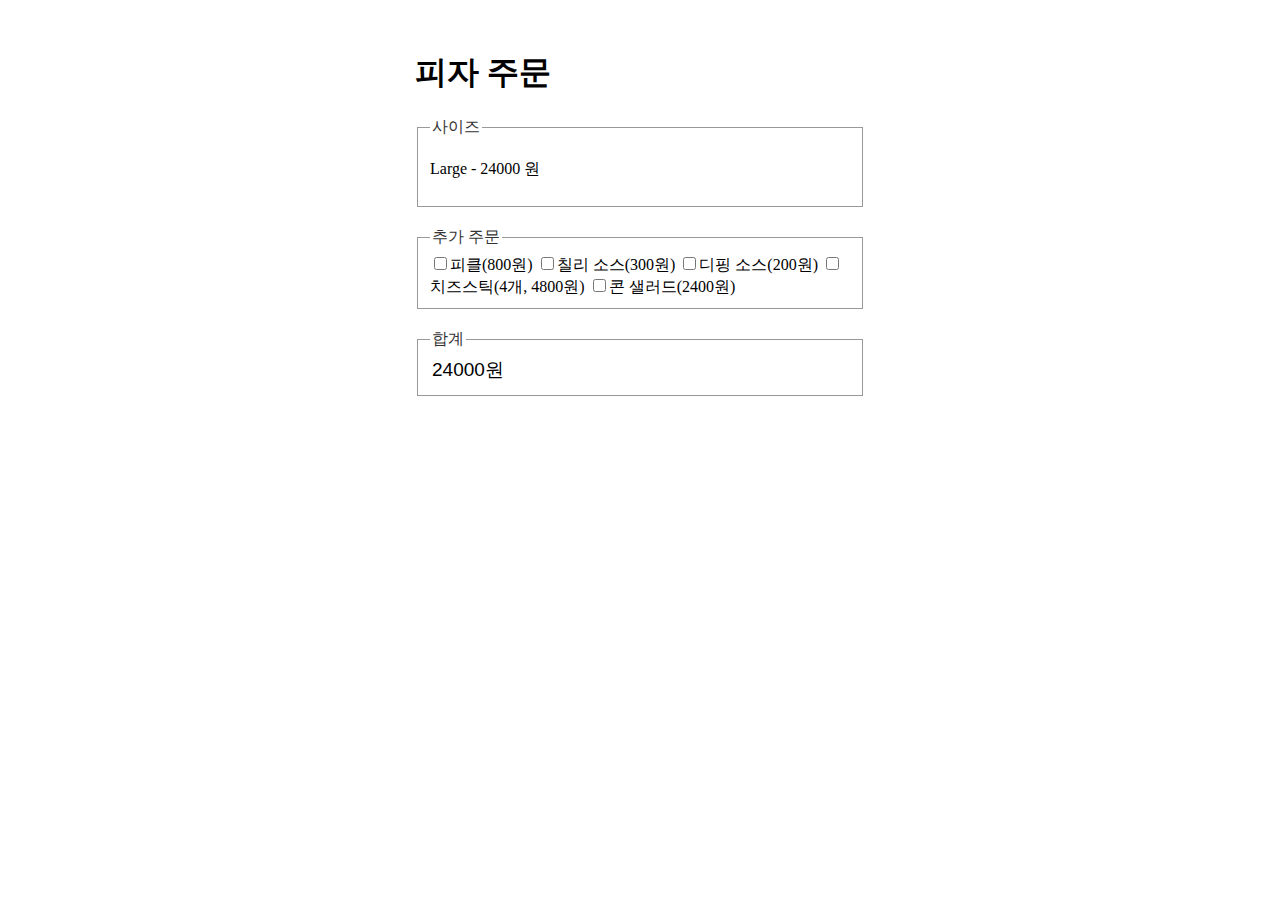
==== pizza/index.html @ 98b14338 "Create pizza store" ====
<!DOCTYPE html>
<html lang="en">
<head>
    <meta charset="UTF-8">
    <meta http-equiv="X-UA-Compatible" content="IE=edge">
    <meta name="viewport" content="width=device-width, initial-scale=1.0">
    <link rel="stylesheet" href="css/style.css">
    <title>Document</title>
</head>
<body>
    <div id="wrap">
        <h1>피자 주문</h1>
        <form id="orderForm">
            <fieldset class="orderForm__field">
                <legend class="orderForm__title">사이즈</legend>
                <p>Large - 24000 원</p>
            </fieldset>
            <fieldset class="orderForm__field">
                <legend class="orderForm__title">추가 주문</legend>
                <input type="checkbox" value="800" id="pickle" class="check">피클(800원)
                <input type="checkbox" value="300" id="chilly" class="check">칠리 소스(300원)
                <input type="checkbox" value="200" id="deeping" class="check">디핑 소스(200원)
                <input type="checkbox" value="4800" id="stick" class="check">치즈스틱(4개, 4800원)
                <input type="checkbox" value="2400" id="salad" class="check">콘 샐러드(2400원)
            </fieldset>
            <fieldset class="orderForm__field">
                <legend class="orderForm__title">합계</legend>
                <input type="text" id="total" name="total" readonly>
            </fieldset>
        </form>
    </div>

    <script src="js/script.js" defer></script>
</body>
</html>
---- pizza/css/style.css ----
#wrap {
  width: 450px;
  margin: 10px auto;
  padding-top: 20px;
}

.orderForm__field {
  border: 1px solid #999;
  margin-bottom: 20px;
}

.orderForm__title {
  color: #333;
}

#total {
  border: none;
  font-size: 19px;
  height: 27px;
}
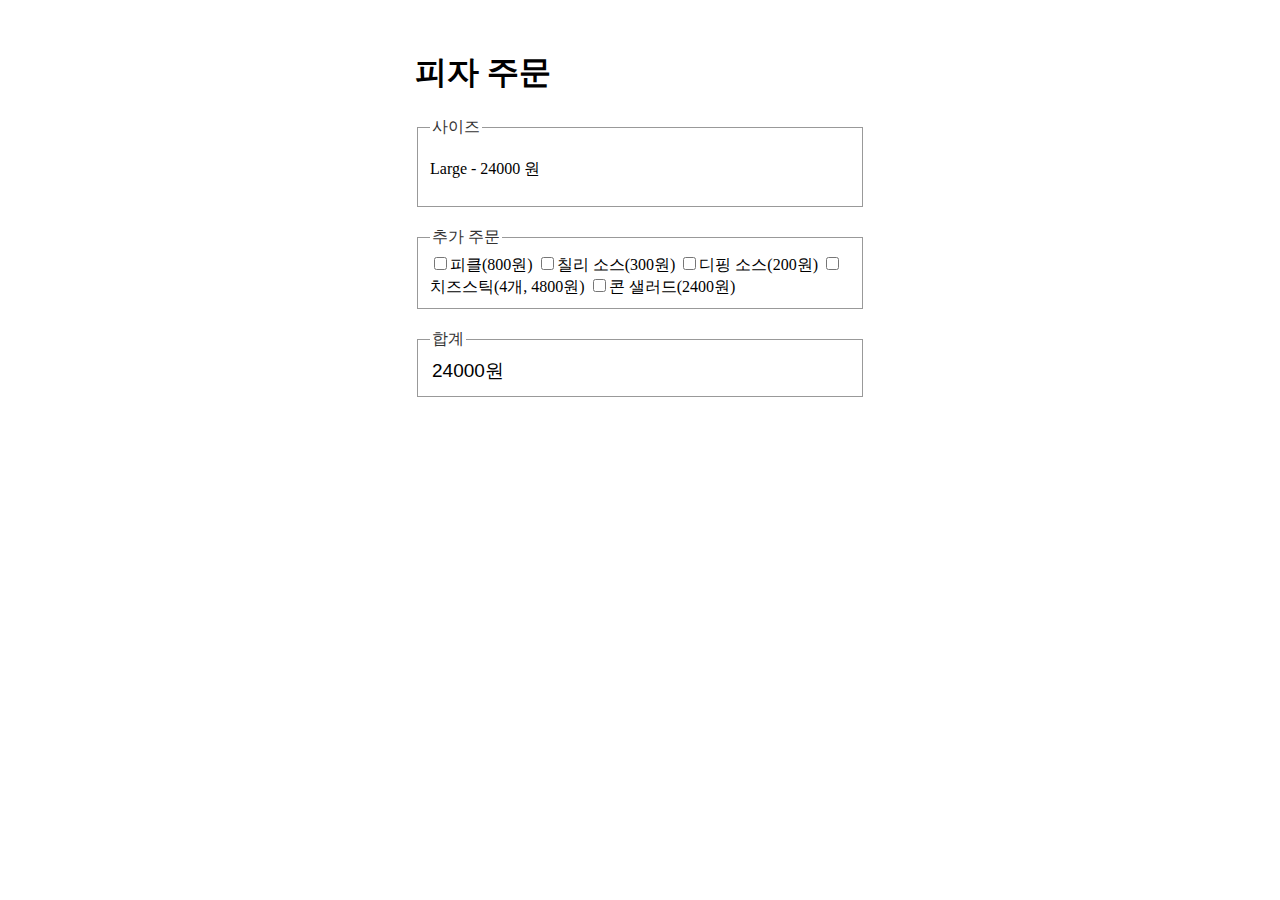
==== commit 6fb67a75: "Create pizza store" ====
--- a/pizza/index.html
+++ b/pizza/index.html
@@ -5,7 +5,7 @@
     <meta http-equiv="X-UA-Compatible" content="IE=edge">
     <meta name="viewport" content="width=device-width, initial-scale=1.0">
     <link rel="stylesheet" href="css/style.css">
-    <title>Document</title>
+    <title>Pizza store</title>
 </head>
 <body>
     <div id="wrap">
--- a/pizza/css/style.css
+++ b/pizza/css/style.css
@@ -16,5 +16,5 @@
 #total {
   border: none;
   font-size: 19px;
-  height: 27px;
+  height: 28px;
 }
